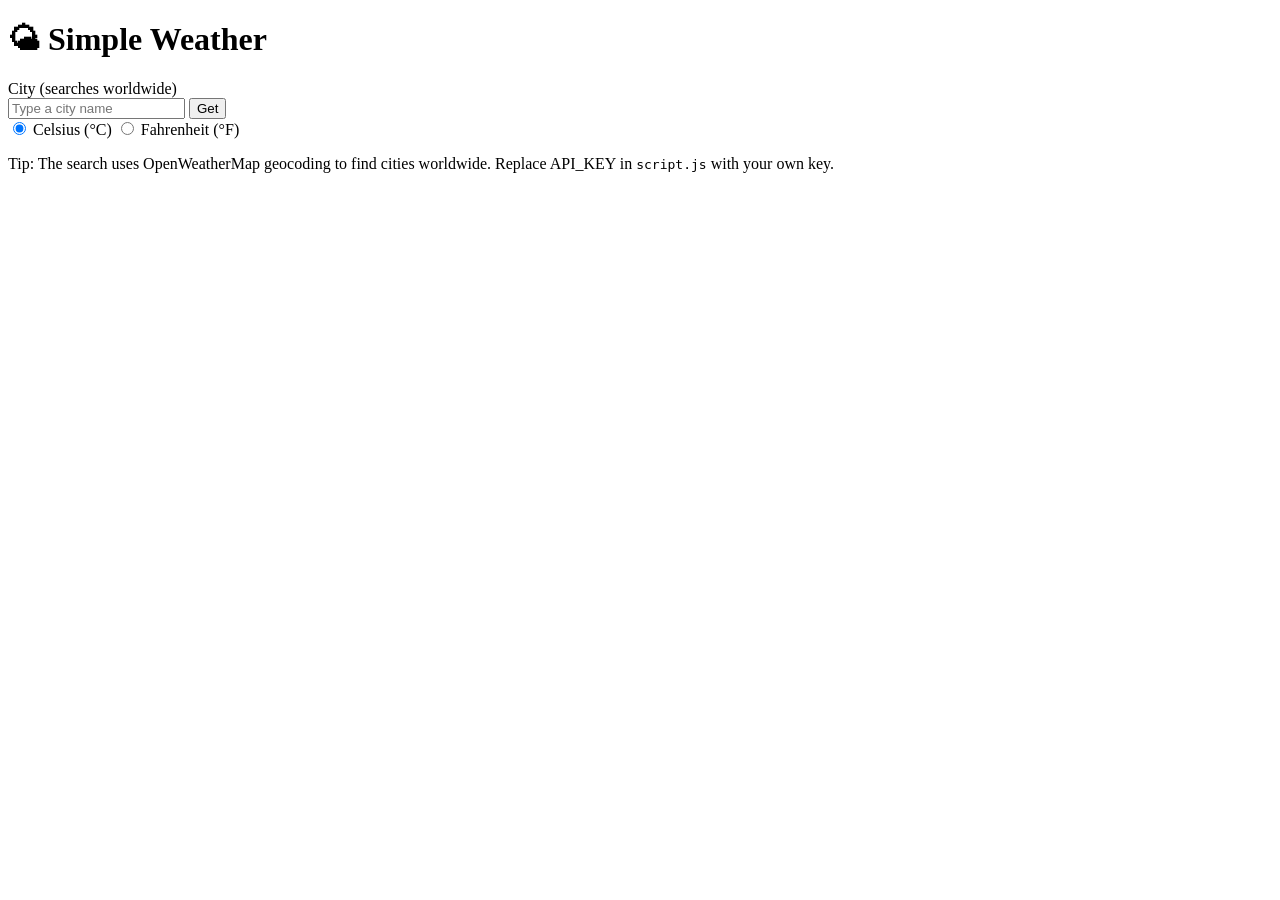
==== index.html @ 22771c28 "Add files via upload" ====
<!doctype html>
<html lang="en">
<head>
  <meta charset="utf-8" />
  <meta name="viewport" content="width=device-width,initial-scale=1" />
  <title>Simple Weather — Global Cities</title>
  <link rel="stylesheet" href="styles.css">
</head>
<body>
  <main class="container">
    <h1>🌤 Simple Weather</h1>

    <form id="searchForm" autocomplete="off">
      <label for="cityInput">City (searches worldwide)</label>
      <div class="search-row">
        <input id="cityInput" name="city" placeholder="Type a city name" aria-autocomplete="list" aria-controls="suggestions" aria-expanded="false" />
        <button type="submit" id="searchBtn">Get</button>
      </div>

      <ul id="suggestions" role="listbox" aria-label="City suggestions" hidden></ul>

      <div class="units">
        <label><input type="radio" name="unit" value="metric" checked> Celsius (°C)</label>
        <label><input type="radio" name="unit" value="imperial"> Fahrenheit (°F)</label>
      </div>
    </form>

    <div id="status" role="status" aria-live="polite" class="status"></div>

    <section id="weatherCard" class="weather" hidden>
      <h2 id="cityName"></h2>
      <div class="temp" id="temp"></div>
      <div id="desc" class="desc"></div>

      <div class="grid">
        <div><strong>Feels</strong><div id="feels"></div></div>
        <div><strong>Humidity</strong><div id="humidity"></div></div>
        <div><strong>Wind</strong><div id="wind"></div></div>
        <div><strong>Pressure</strong><div id="pressure"></div></div>
      </div>

      <div class="footer">Last updated: <span id="updated"></span></div>
    </section>

    <p class="hint">Tip: The search uses OpenWeatherMap geocoding to find cities worldwide. Replace API_KEY in <code>script.js</code> with your own key.</p>
  </main>

  <script src="script.js" defer></script>
</body>
</html>
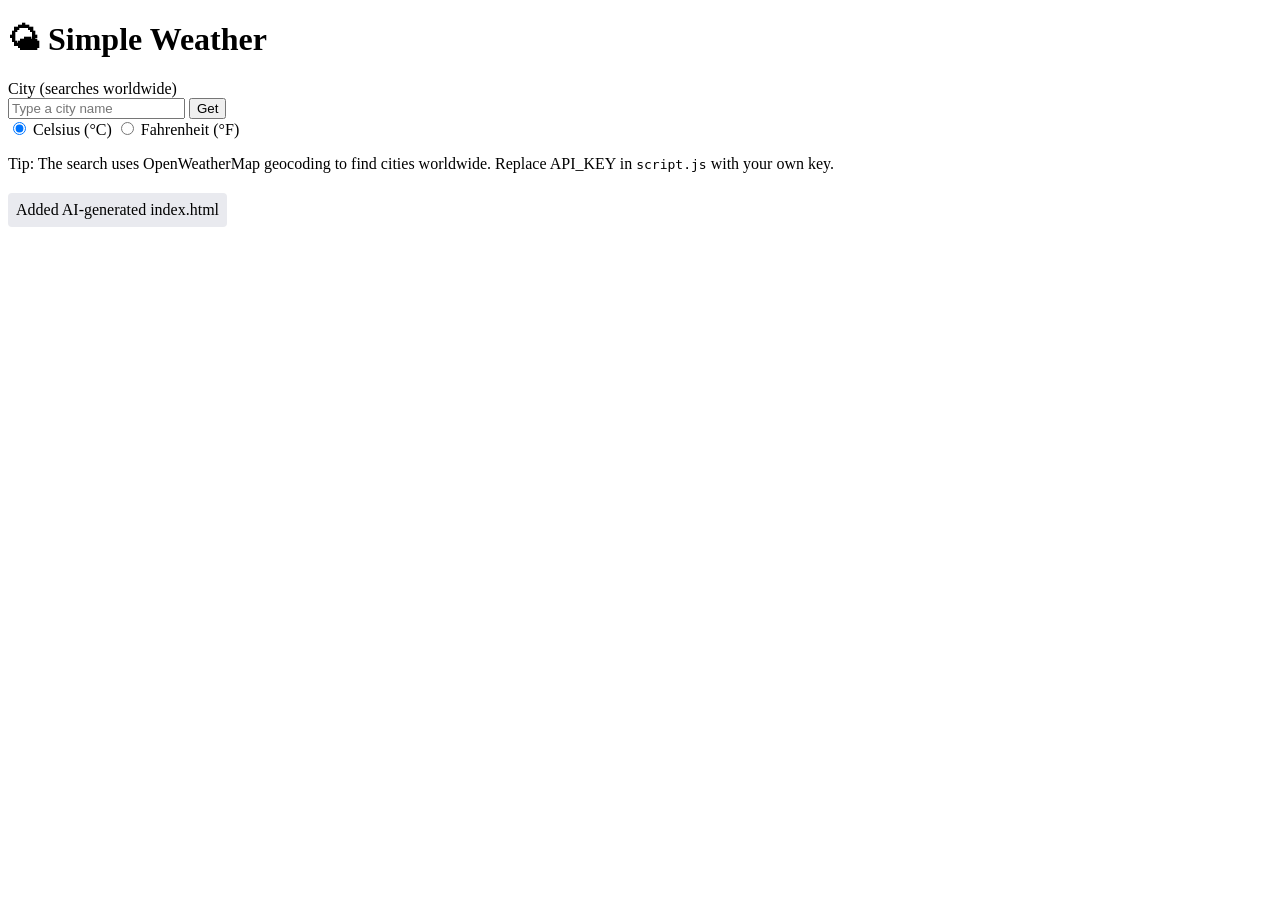
==== commit fbad2efa: "Add AI-generated content to index.html Added a div element with AI-generated content to index.html." ====
--- a/index.html
+++ b/index.html
@@ -47,4 +47,6 @@
 
   <script src="script.js" defer></script>
 </body>
-</html>+</html>
+<div style="background-color: #E9EAEF; padding: 8px; border-radius: 4px; font-family: +'JetBrains Mono'; display: inline-block; margin-top: 4px; margin-bottom: 4px;">Added AI-generated index.html</div>
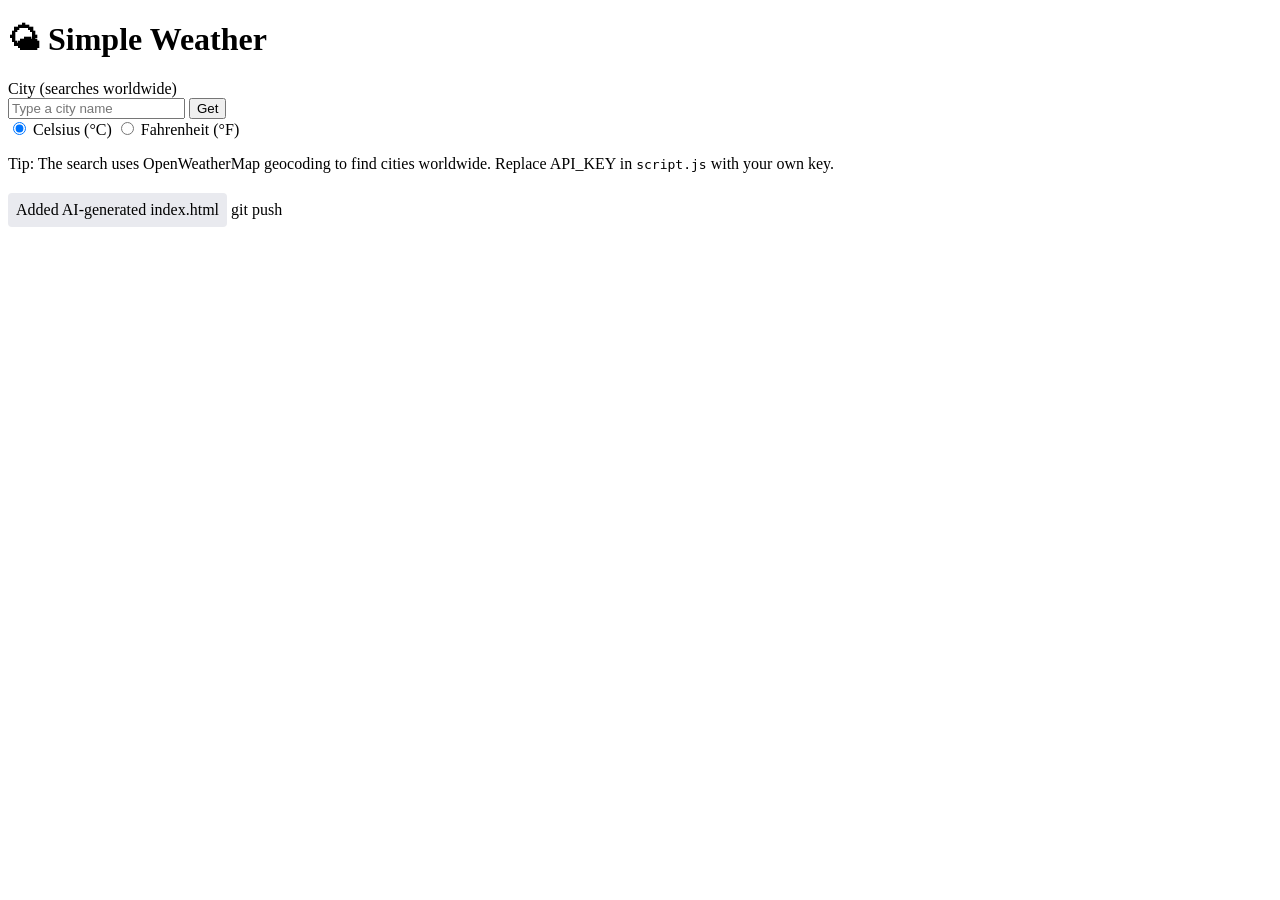
==== commit 590ad9ca: "Fix HTML formatting and remove unnecessary lines" ====
--- a/index.html
+++ b/index.html
@@ -50,3 +50,4 @@
 </html>
 <div style="background-color: #E9EAEF; padding: 8px; border-radius: 4px; font-family:  'JetBrains Mono'; display: inline-block; margin-top: 4px; margin-bottom: 4px;">Added AI-generated index.html</div>
+git push
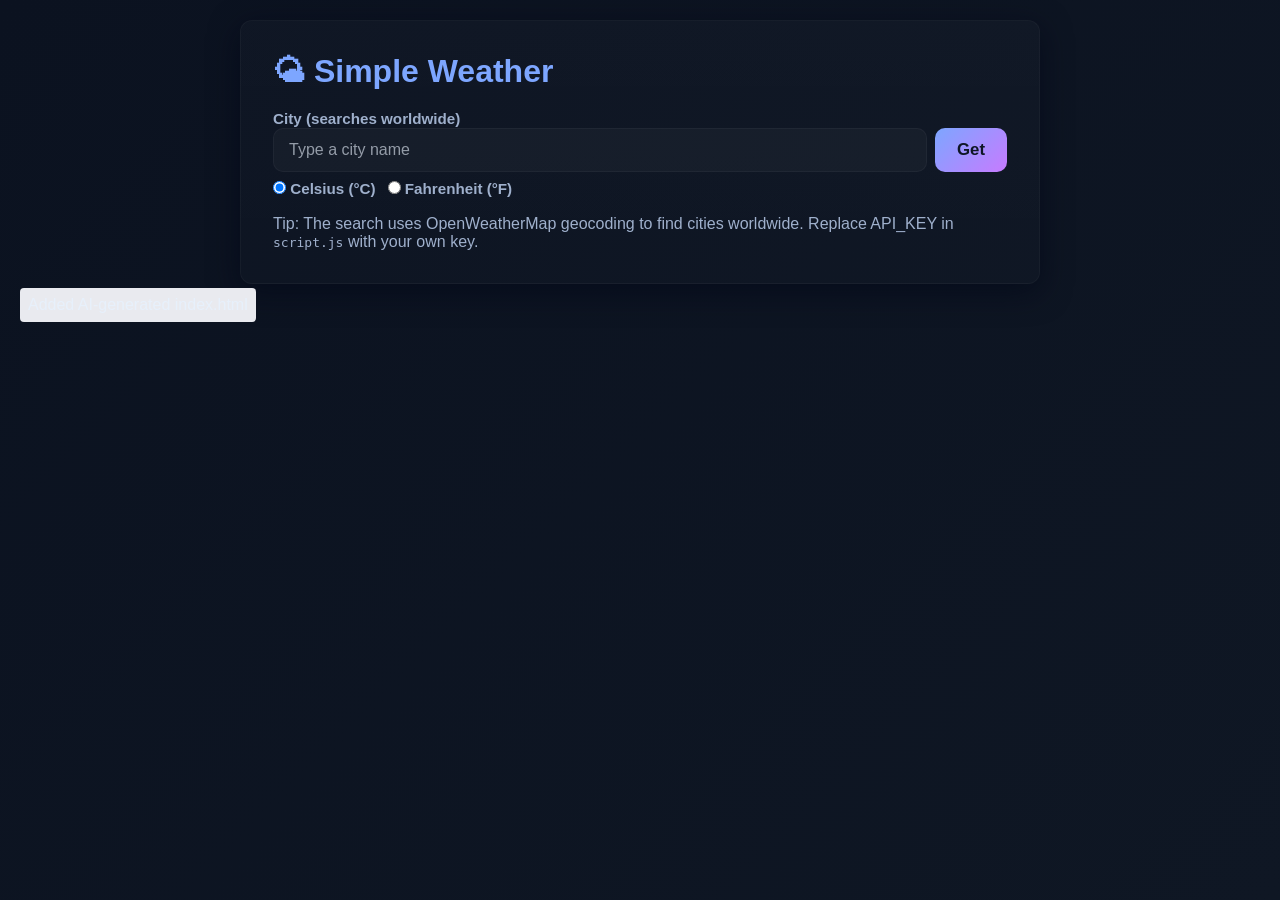
==== commit cea49eb9: "Remove stray text from index.html" ====
--- a/index.html
+++ b/index.html
@@ -50,4 +50,3 @@
 </html>
 <div style="background-color: #E9EAEF; padding: 8px; border-radius: 4px; font-family:  'JetBrains Mono'; display: inline-block; margin-top: 4px; margin-bottom: 4px;">Added AI-generated index.html</div>
-git push
--- a/styles.css
+++ b/styles.css
@@ -0,0 +1,128 @@
+/* Dark-mode site-wide stylesheet
+   - Uses CSS variables for easy tuning
+   - Lighter font colors on dark backgrounds
+*/
+:root{
+  --bg: #0b1220; /* page background */
+  --bg-2: #0f1724; /* gradient end */
+  --surface: rgba(255,255,255,0.03);
+  --card: #0e1626;
+  --text: #e7f0fb; /* main text */
+  --muted: #9fb0cc; /* secondary text */
+  --accent: #7da6ff; /* primary accent */
+  --accent-2: #c77bff; /* secondary accent */
+  --radius: 12px;
+  --glass: rgba(255,255,255,0.02);
+}
+
+*{box-sizing:border-box;margin:0;padding:0}
+
+html,body{height:100%}
+
+body{
+  font-family: 'Segoe UI', Tahoma, Geneva, Verdana, sans-serif;
+  background: linear-gradient(135deg,var(--bg) 0%, var(--bg-2) 100%);
+  color:var(--text);
+  -webkit-font-smoothing:antialiased;
+  -moz-osx-font-smoothing:grayscale;
+  min-height:100vh;
+  padding:20px;
+}
+
+.container{
+  background: linear-gradient(180deg, rgba(255,255,255,0.02), rgba(255,255,255,0.01));
+  border-radius:var(--radius);
+  padding:32px;
+  box-shadow:0 8px 30px rgba(2,6,23,0.6);
+  max-width:800px;
+  width:100%;
+  margin: 0 auto;
+  border: 1px solid rgba(255,255,255,0.03);
+}
+
+h1{font-size:2rem;margin-bottom:20px;color:var(--accent)}
+
+/* Controls & inputs */
+.controls{display:flex;flex-direction:column;gap:20px;margin-bottom:30px}
+.input-group{display:flex;flex-direction:column;gap:8px}
+label{font-weight:600;color:var(--muted);font-size:0.95em}
+input, select, textarea{
+  padding:12px 15px;
+  border-radius:10px;
+  border:1px solid rgba(255,255,255,0.04);
+  background:var(--surface);
+  color:var(--text);
+  font-size:1em;
+}
+input::placeholder{color:rgba(231,240,251,0.6)}
+input:focus, select:focus{outline:none;border-color:rgba(125,166,255,0.6);box-shadow:0 6px 20px rgba(31,54,107,0.35)}
+
+.unit-toggle{display:flex;gap:15px;align-items:center}
+.unit-toggle label{display:flex;align-items:center;gap:8px;cursor:pointer;color:var(--muted)}
+.unit-toggle input[type="radio"]{cursor:pointer}
+
+button{
+  background: linear-gradient(135deg,var(--accent) 0%, var(--accent-2) 100%);
+  color:var(--card);
+  border:none;
+  padding:12px 22px;
+  border-radius:10px;
+  font-size:1.05em;
+  font-weight:600;
+  cursor:pointer;
+  transition: transform 0.15s, box-shadow 0.15s;
+}
+button:hover{transform:translateY(-2px);box-shadow:0 10px 30px rgba(125,166,255,0.12)}
+button:active{transform:translateY(0)}
+
+/* Weather and index-specific helpers */
+.search-row{display:flex;gap:8px;align-items:center}
+.search-row input{flex:1}
+.units{display:flex;gap:12px;margin-top:8px;color:var(--muted)}
+
+/* Compact weather card helpers (index.html) */
+.weather{background:var(--glass);padding:18px;border-radius:10px;border:1px solid rgba(255,255,255,0.03);margin-top:16px}
+.temp{font-size:2.4rem;font-weight:700;color:var(--text)}
+.desc{color:var(--muted);margin-top:6px}
+.grid{display:grid;grid-template-columns:1fr 1fr;gap:12px;margin-top:12px}
+.footer{color:var(--muted);font-size:0.9em;margin-top:12px}
+
+/* Weather display styling */
+.weather-display{
+  background: linear-gradient(135deg, rgba(125,166,255,0.08), rgba(199,123,255,0.06));
+  border-radius:12px;
+  padding:28px;
+  color:var(--text);
+  text-align:center;
+  display:none;
+  margin-top:20px;
+  border:1px solid rgba(255,255,255,0.03);
+}
+.weather-display.show{display:block;animation:fadeIn 0.4s ease}
+
+@keyframes fadeIn{from{opacity:0;transform:translateY(12px)}to{opacity:1;transform:translateY(0)}}
+
+.city-name{font-size:1.6rem;font-weight:700;margin-bottom:8px}
+.temperature{font-size:3.2rem;font-weight:700;margin:14px 0}
+.weather-desc{font-size:1.1rem;text-transform:capitalize;margin-bottom:12px;color:var(--muted)}
+
+.weather-details{display:grid;grid-template-columns:1fr 1fr;gap:12px;margin-top:18px}
+.detail-item{background:rgba(255,255,255,0.02);padding:12px;border-radius:10px;border:1px solid rgba(255,255,255,0.02)}
+.detail-label{font-size:0.9em;color:var(--muted);opacity:0.95}
+.detail-value{font-size:1.1em;font-weight:600;margin-top:6px}
+
+/* Status / helpers */
+.error{background:#ff6b6b;color:white;padding:14px;border-radius:10px;text-align:center;display:none;margin-top:20px}
+.error.show{display:block}
+.loading{text-align:center;color:var(--accent);font-size:1.05em;display:none;margin-top:20px}
+.loading.show{display:block}
+
+/* Utility */
+.status{color:var(--muted);margin-top:12px}
+.hint{color:var(--muted);margin-top:18px}
+
+/* Small screens */
+@media (max-width:520px){
+  .temperature{font-size:2.4rem}
+  .container{padding:20px}
+}
